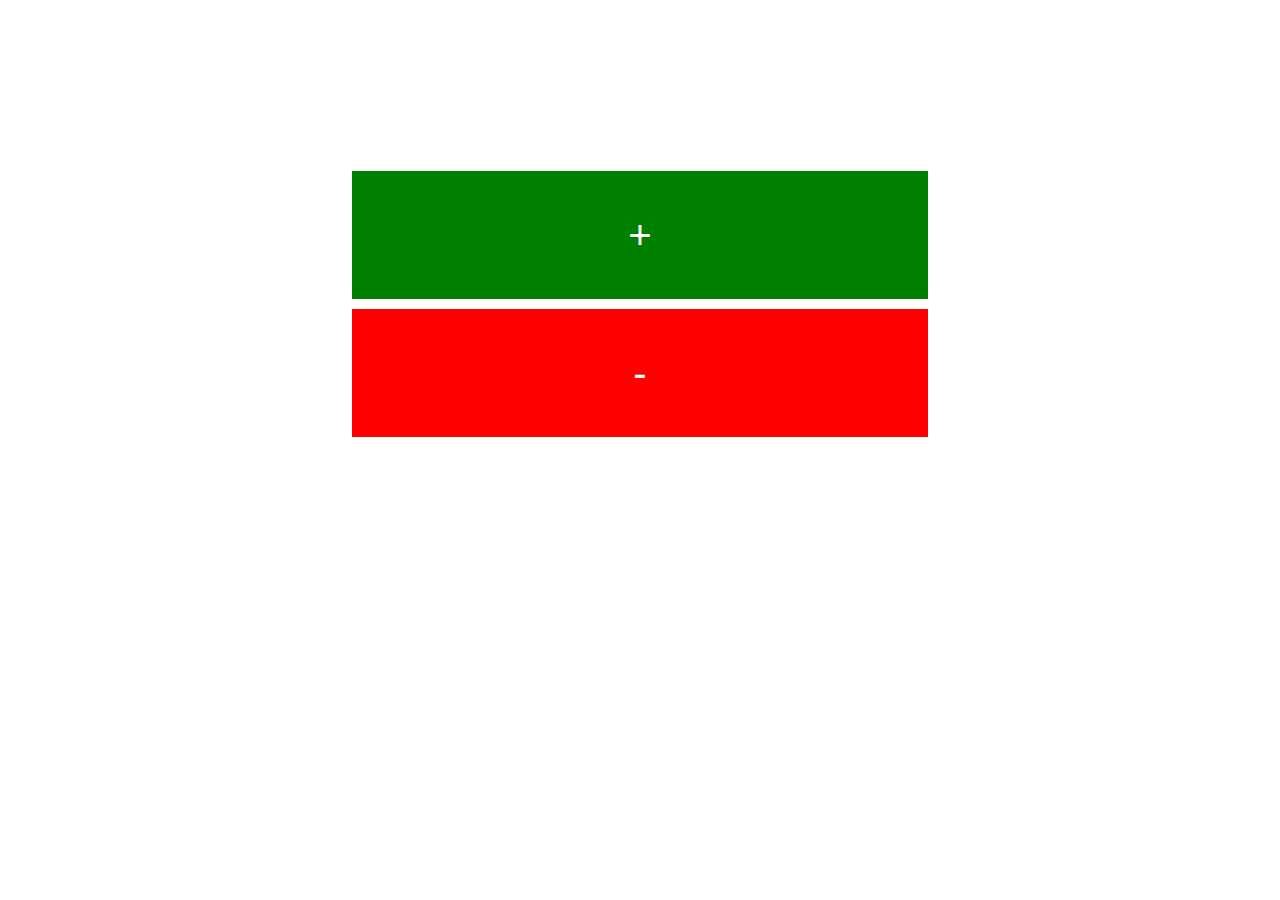
==== counter/counter/index.html @ 94d33373 "working docker image" ====
<html>
<head>
	<title>Counter</title>
	<link rel="stylesheet" href="../css/style.css">
	<meta name="viewport" content="width=device-width, initial-scale=1" />
	<script src="../js/script.js"></script>
</head>
<body>
	<div class="container">
		<button onclick="count(1)">+</button>
		<button onclick="count(2)">-</button>
	</div>
</body>
</html>

<script>
	var id = prompt("Enter your session code")
	connectSession(id)
	
	function count(op) {
		switch(op) {
			case 1:
				countUp(id)
				break;
			case 2:
				countDown(id)
				break;
			}
		}
</script>
---- counter/css/style.css ----
* {
	margin: 0;
	padding: 0;
}

.container {
	width: 50%;
	margin: 13% auto;
	text-align: center;
}

.container button {
	width: 90%;
	height: 8rem;
	margin: 5px auto;
	font-size: 2.5rem;
	color: white;
	border: none;
}

.container h1 {
	font-family: Helvetica, sans-serif;
	font-size: 6rem;
	font-weight: lighter;
}
	
.container button:first-child {
	background-color: green;
}

.container button:last-child {
	background-color: red;
}

.container button:hover {
	background-color: orange;
}
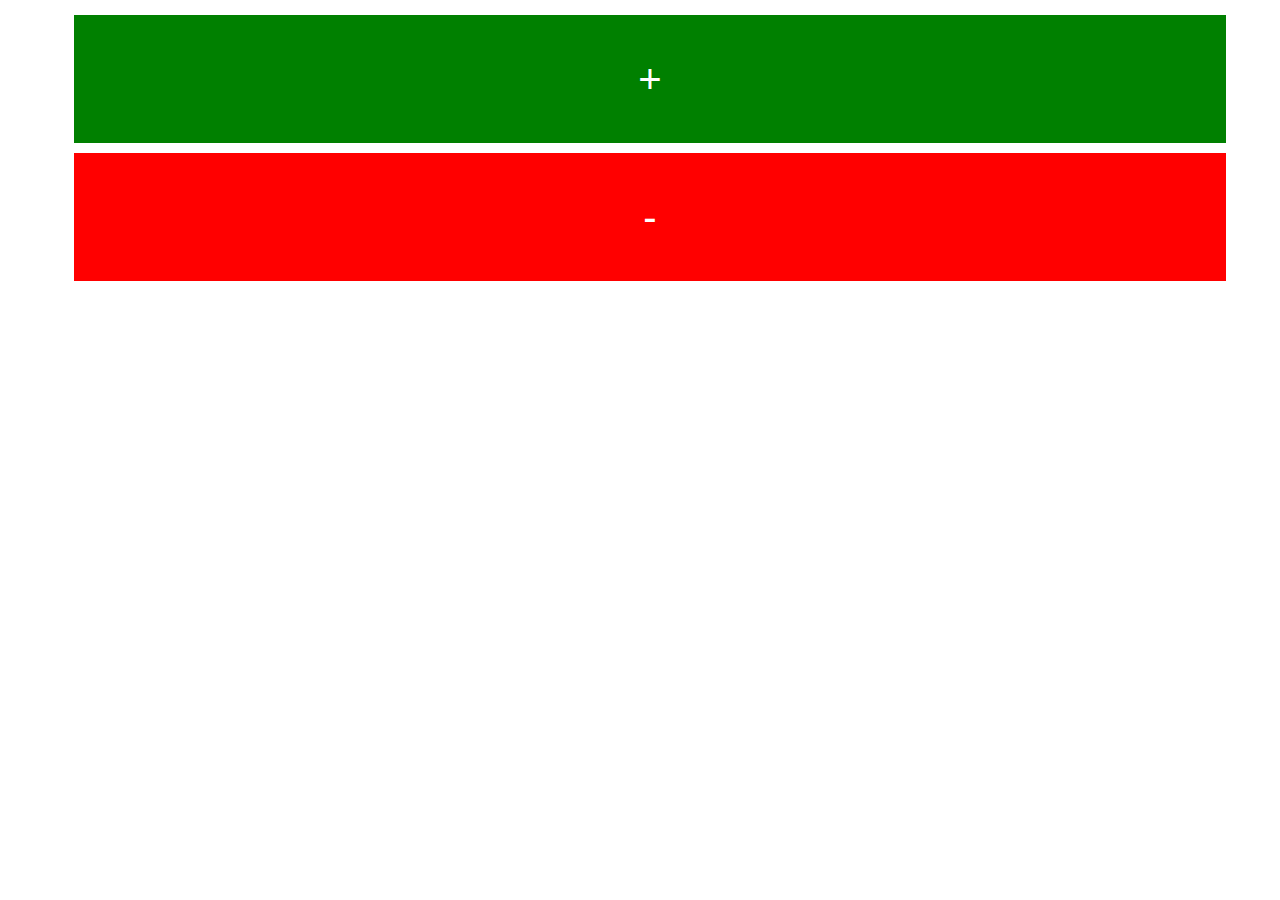
==== commit 432ec7e8: "formatting" ====
--- a/counter/counter/index.html
+++ b/counter/counter/index.html
@@ -1,30 +1,36 @@
-<html>
-<head>
-	<title>Counter</title>
-	<link rel="stylesheet" href="../css/style.css">
-	<meta name="viewport" content="width=device-width, initial-scale=1" />
-	<script src="../js/script.js"></script>
-</head>
-<body>
-	<div class="container">
-		<button onclick="count(1)">+</button>
-		<button onclick="count(2)">-</button>
-	</div>
-</body>
-</html>
-
-<script>
-	var id = prompt("Enter your session code")
-	connectSession(id)
-	
-	function count(op) {
-		switch(op) {
-			case 1:
-				countUp(id)
-				break;
-			case 2:
-				countDown(id)
-				break;
-			}
-		}
+<!DOCTYPE html>
+<html lang="en">
+<head>
+    <title>Counter</title>
+    <link rel="shortcut icon" href="../img/favicon.png" type="image/x-icon">
+    <link rel="icon" href="../img/favicon.png" type="image/x-icon">
+    <link rel="stylesheet" href="../css/style.css">
+    <meta name="viewport" content="width=device-width, initial-scale=1, user-scalable=no"/>
+    <meta http-equiv="Cache-Control" content="no-cache"/>
+    <meta http-equiv="content-type" content="text/html; charset=utf-8"/>
+    <script src="../js/script.js"></script>
+</head>
+<body>
+    <div class="container">
+        <button onclick="count(1)">+</button>
+        <button onclick="count(2)">-</button>
+    </div>
+</body>
+</html>
+
+
+<script>
+    var id = prompt("Enter your session code")
+    connectSession(id)
+
+    function count(op) {
+        switch(op) {
+            case 1:
+                countUp(id)
+                break;
+            case 2:
+                countDown(id)
+                break;
+        }
+    }
 </script>--- a/counter/css/style.css
+++ b/counter/css/style.css
@@ -3,9 +3,14 @@
 	padding: 0;
 }
 
+body {
+	font-family: Helvetica, sans-serif;
+	text-transform: uppercase;
+}
+
 .container {
-	width: 50%;
-	margin: 13% auto;
+	width: 100%;
+	margin: 10px;
 	text-align: center;
 }
 
@@ -19,11 +24,15 @@
 }
 
 .container h1 {
-	font-family: Helvetica, sans-serif;
-	font-size: 6rem;
-	font-weight: lighter;
+	font-size: max(80vh, 80vw);
+	font-weight: normal;
 }
-	
+
+.container h2 {
+	font-size: 4rem;
+	color: orange;
+}
+
 .container button:first-child {
 	background-color: green;
 }
